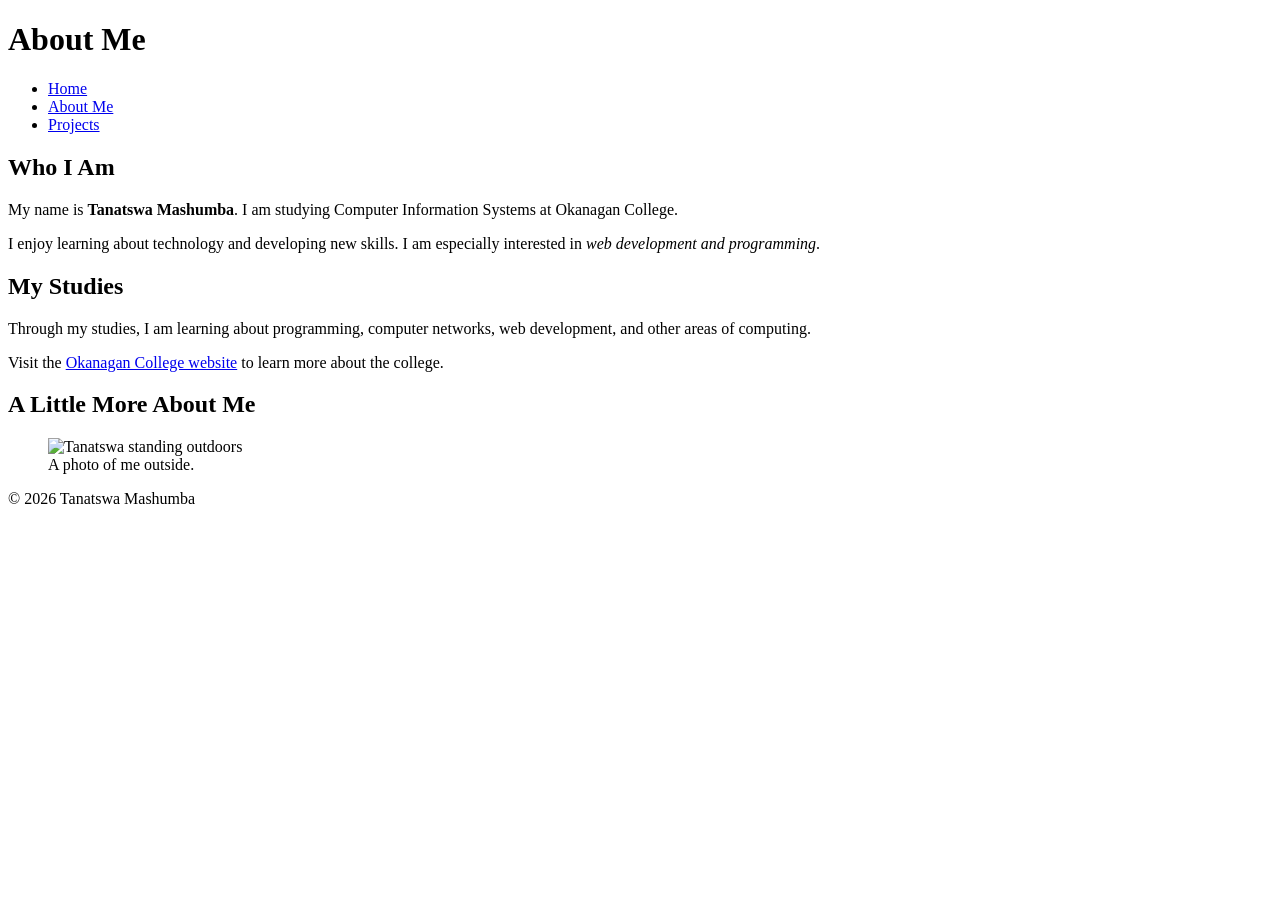
==== about.html @ 49fdde6b "Add about page" ====
<!DOCTYPE html>
<html lang="en">

<head>
    <meta charset="UTF-8">
    <meta name="viewport" content="width=device-width, initial-scale=1.0">
    <title>Tanatswa's Portfolio - About Me</title>
</head>

<body>

    <header>
        <h1>About Me</h1>

        <nav>
            <ul>
                <li><a href="index.html">Home</a></li>
                <li><a href="about.html">About Me</a></li>
                <li><a href="projects.html">Projects</a></li>
            </ul>
        </nav>
    </header>

    <main>

        <section>
            <h2>Who I Am</h2>

            <p>
                My name is <strong>Tanatswa Mashumba</strong>. I am studying
                Computer Information Systems at Okanagan College.
            </p>

            <p>
                I enjoy learning about technology and developing new skills.
                I am especially interested in <em>web development and programming</em>.
            </p>
        </section>

        <section>
            <h2>My Studies</h2>

            <p>
                Through my studies, I am learning about programming,
                computer networks, web development, and other areas of computing.
            </p>

            <p>
                Visit the
                <a href="https://www.okanagancollege.ca/"
                   target="_blank"
                   rel="noopener">Okanagan College website</a>
                to learn more about the college.
            </p>
        </section>

        <section>
            <h2>A Little More About Me</h2>

            <figure>
                <img src="images/profile.jpg"
                     alt="Tanatswa standing outdoors">

                <figcaption>
                    A photo of me outside.
                </figcaption>
            </figure>
        </section>

    </main>

    <footer>
        <p>&copy; 2026 Tanatswa Mashumba</p>
    </footer>

</body>

</html>
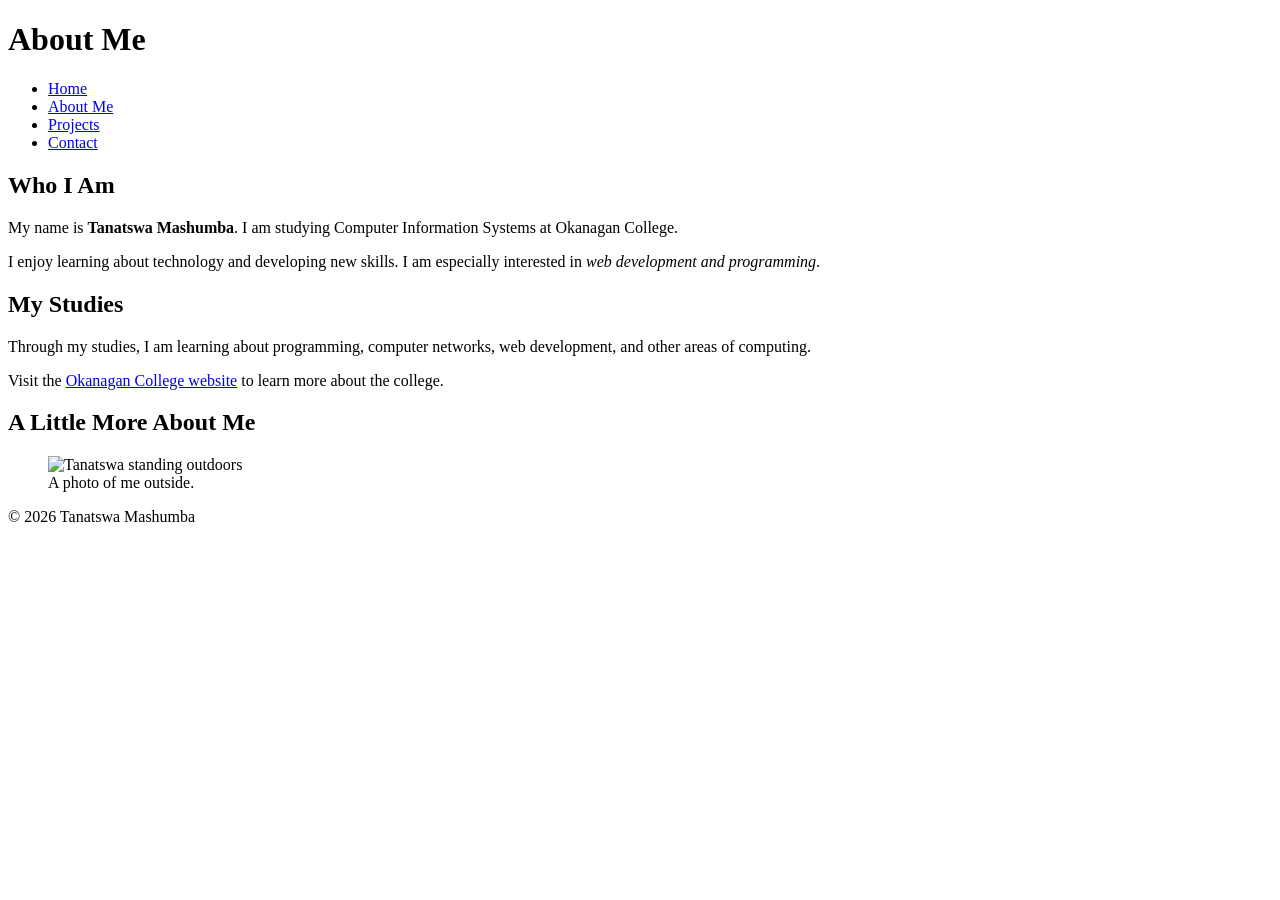
==== commit 410cb408: "Update navigation and projects table" ====
--- a/about.html
+++ b/about.html
@@ -5,6 +5,7 @@
     <meta charset="UTF-8">
     <meta name="viewport" content="width=device-width, initial-scale=1.0">
     <title>Tanatswa's Portfolio - About Me</title>
+    <link rel="stylesheet" href="css/styles.css">
 </head>
 
 <body>
@@ -17,6 +18,7 @@
                 <li><a href="index.html">Home</a></li>
                 <li><a href="about.html">About Me</a></li>
                 <li><a href="projects.html">Projects</a></li>
+                <li><a href="contact.html">Contact</a></li>
             </ul>
         </nav>
     </header>
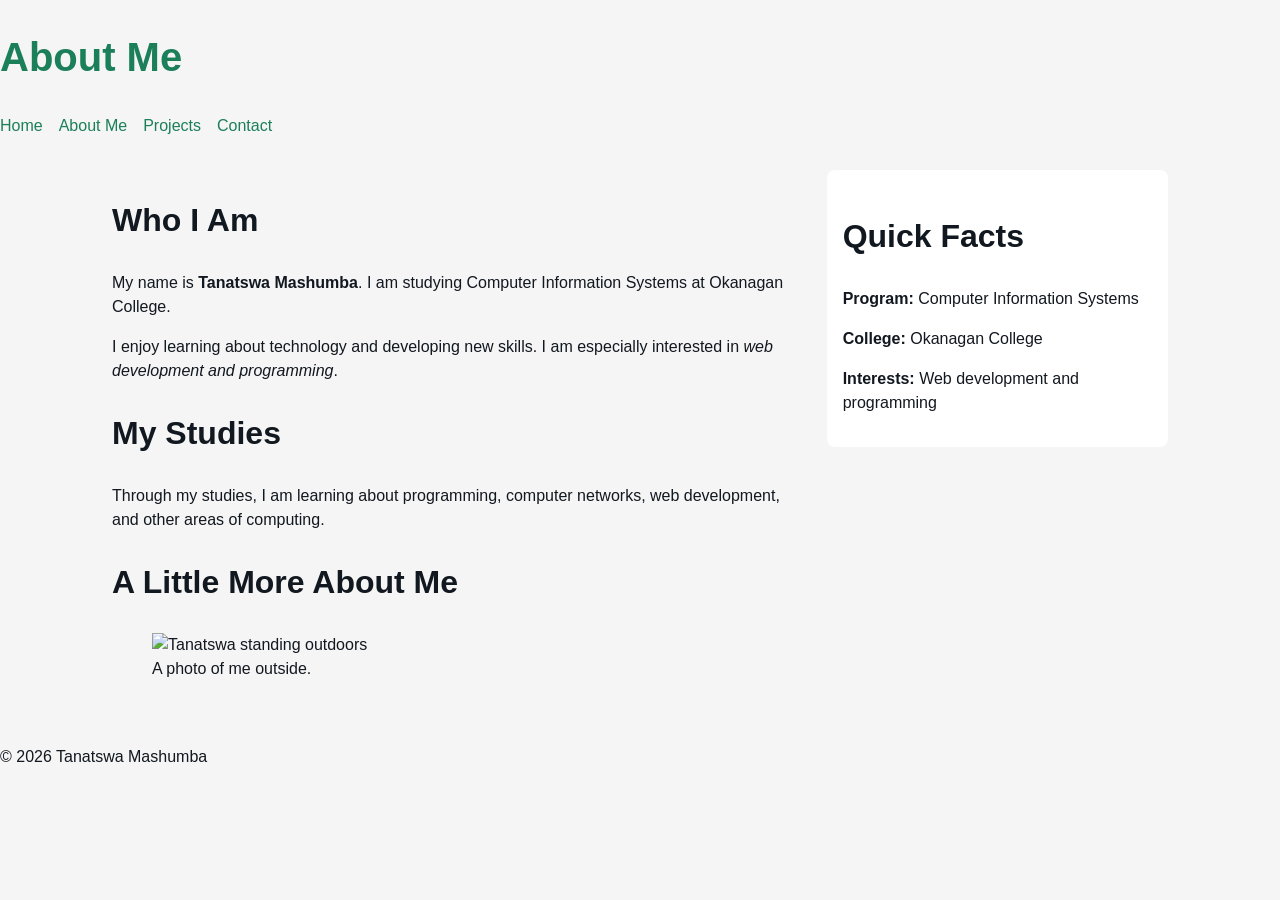
==== commit 4603a08c: "Add responsive two column about layout" ====
--- a/about.html
+++ b/about.html
@@ -25,49 +25,60 @@
 
     <main>
 
-        <section>
-            <h2>Who I Am</h2>
+        <div class="two-column">
 
-            <p>
-                My name is <strong>Tanatswa Mashumba</strong>. I am studying
-                Computer Information Systems at Okanagan College.
-            </p>
+            <div>
+                <section>
+                    <h2>Who I Am</h2>
 
-            <p>
-                I enjoy learning about technology and developing new skills.
-                I am especially interested in <em>web development and programming</em>.
-            </p>
-        </section>
+                    <p>
+                        My name is <strong>Tanatswa Mashumba</strong>.
+                        I am studying Computer Information Systems at
+                        Okanagan College.
+                    </p>
 
-        <section>
-            <h2>My Studies</h2>
+                    <p>
+                        I enjoy learning about technology and developing
+                        new skills. I am especially interested in
+                        <em>web development and programming</em>.
+                    </p>
+                </section>
 
-            <p>
-                Through my studies, I am learning about programming,
-                computer networks, web development, and other areas of computing.
-            </p>
+                <section>
+                    <h2>My Studies</h2>
 
-            <p>
-                Visit the
-                <a href="https://www.okanagancollege.ca/"
-                   target="_blank"
-                   rel="noopener">Okanagan College website</a>
-                to learn more about the college.
-            </p>
-        </section>
+                    <p>
+                        Through my studies, I am learning about programming,
+                        computer networks, web development, and other areas
+                        of computing.
+                    </p>
+                </section>
 
-        <section>
-            <h2>A Little More About Me</h2>
+                <section>
+                    <h2>A Little More About Me</h2>
 
-            <figure>
-                <img src="images/profile.jpg"
-                     alt="Tanatswa standing outdoors">
+                    <figure>
+                        <img src="images/profile.jpg"
+                             alt="Tanatswa standing outdoors"
+                             width="600"
+                             height="400">
 
-                <figcaption>
-                    A photo of me outside.
-                </figcaption>
-            </figure>
-        </section>
+                        <figcaption>
+                            A photo of me outside.
+                        </figcaption>
+                    </figure>
+                </section>
+            </div>
+
+            <aside>
+                <h2>Quick Facts</h2>
+
+                <p><strong>Program:</strong> Computer Information Systems</p>
+                <p><strong>College:</strong> Okanagan College</p>
+                <p><strong>Interests:</strong> Web development and programming</p>
+            </aside>
+
+        </div>
 
     </main>
 
@@ -77,4 +88,4 @@
 
 </body>
 
-</html>+</html>
--- a/css/styles.css
+++ b/css/styles.css
@@ -0,0 +1,249 @@
+:root {
+    --brand: #1b7f5a;
+    --ink: #12181f;
+    --muted: #6b7885;
+    --space: 1rem;
+}
+
+*, *::before, *::after {
+    box-sizing: border-box;
+}
+
+/* Page */
+body {
+    font-family: Arial, Helvetica, sans-serif;
+    color: var(--ink);
+    background-color: #f5f5f5;
+    line-height: 1.5;
+    margin: 0;
+}
+
+main {
+    max-width: 70rem;
+    margin: 0 auto;
+    padding: var(--space);
+}
+
+/* Headings */
+h1 {
+    font-size: 2.5rem;
+    color: var(--brand);
+}
+
+h2 {
+    font-size: 2rem;
+    color: var(--ink);
+}
+
+h3 {
+    font-size: 1.5rem;
+    color: var(--muted);
+}
+
+/* Responsive images */
+img {
+    max-width: 100%;
+    height: auto;
+}
+
+/* Navigation - mobile first */
+nav {
+    display: flex;
+    flex-direction: column;
+    gap: 1rem;
+}
+
+nav ul {
+    display: flex;
+    flex-direction: column;
+    gap: 1rem;
+    list-style: none;
+    padding: 0;
+    margin: 0;
+}
+
+nav li {
+    display: block;
+}
+
+nav a {
+    color: var(--brand);
+    text-decoration: none;
+}
+
+nav a:hover {
+    text-decoration: underline;
+}
+
+nav a:focus {
+    outline: 0.2rem solid var(--brand);
+    outline-offset: 0.2rem;
+}
+
+/* Project cards - mobile first */
+.cards {
+    display: grid;
+    grid-template-columns: 1fr;
+    gap: 1rem;
+}
+
+.cards article {
+    background-color: #ffffff;
+    padding: var(--space);
+    border-radius: 0.5rem;
+}
+
+/* Two-column page section - mobile first */
+.two-column {
+    display: grid;
+    grid-template-columns: 1fr;
+    gap: 2rem;
+}
+
+aside {
+    background-color: #ffffff;
+    padding: var(--space);
+    border-radius: 0.5rem;
+    align-self: start;
+}
+
+/* Form */
+form {
+    margin-top: var(--space);
+}
+
+label {
+    display: block;
+    margin-top: var(--space);
+    margin-bottom: 0.5rem;
+}
+
+input,
+select,
+textarea {
+    width: 100%;
+    padding: 0.75rem;
+    border: 0.1rem solid var(--muted);
+    border-radius: 0.3rem;
+    font: inherit;
+}
+
+input[type="radio"],
+input[type="checkbox"] {
+    width: auto;
+}
+
+input[type="radio"] + label,
+input[type="checkbox"] + label {
+    display: inline-block;
+    margin-right: var(--space);
+}
+
+input[type="email"] {
+    background-color: #ffffff;
+}
+
+input:focus,
+select:focus,
+textarea:focus,
+button:focus {
+    outline: 0.2rem solid var(--brand);
+    outline-offset: 0.2rem;
+}
+
+/* Fieldset */
+fieldset {
+    margin-top: var(--space);
+    padding: var(--space);
+    border: 0.1rem solid var(--muted);
+    border-radius: 0.3rem;
+}
+
+legend {
+    color: var(--brand);
+    font-weight: bold;
+}
+
+/* Button */
+button {
+    margin-top: var(--space);
+    padding: 0.75rem 1.5rem;
+    border: 0.1rem solid var(--brand);
+    border-radius: 0.3rem;
+    background-color: var(--brand);
+    color: white;
+    font: inherit;
+    cursor: pointer;
+}
+
+button:hover {
+    opacity: 0.85;
+}
+
+button:focus {
+    outline: 0.2rem solid var(--ink);
+}
+
+/* Table */
+table {
+    width: 100%;
+    margin-top: var(--space);
+    border-collapse: collapse;
+}
+
+caption {
+    font-size: 1.5rem;
+    font-weight: bold;
+    color: var(--brand);
+    margin-bottom: var(--space);
+}
+
+th,
+td {
+    border: 0.1rem solid var(--muted);
+    padding: var(--space);
+    text-align: left;
+}
+
+th {
+    color: var(--ink);
+}
+
+.contact-form {
+    background-color: #ffffff;
+    padding: var(--space);
+    border-radius: 0.5rem;
+}
+
+/* Middle breakpoint */
+@media (min-width: 38rem) {
+    nav {
+        flex-direction: row;
+        justify-content: space-between;
+        align-items: center;
+    }
+
+    nav ul {
+        flex-direction: row;
+        flex-wrap: wrap;
+    }
+
+    .cards {
+        grid-template-columns: repeat(2, 1fr);
+    }
+
+    .two-column {
+        grid-template-columns: 2fr 1fr;
+    }
+}
+
+/* Large breakpoint */
+@media (min-width: 58rem) {
+    .cards {
+        grid-template-columns: repeat(3, 1fr);
+    }
+
+    main {
+        padding: 2rem;
+    }
+}
